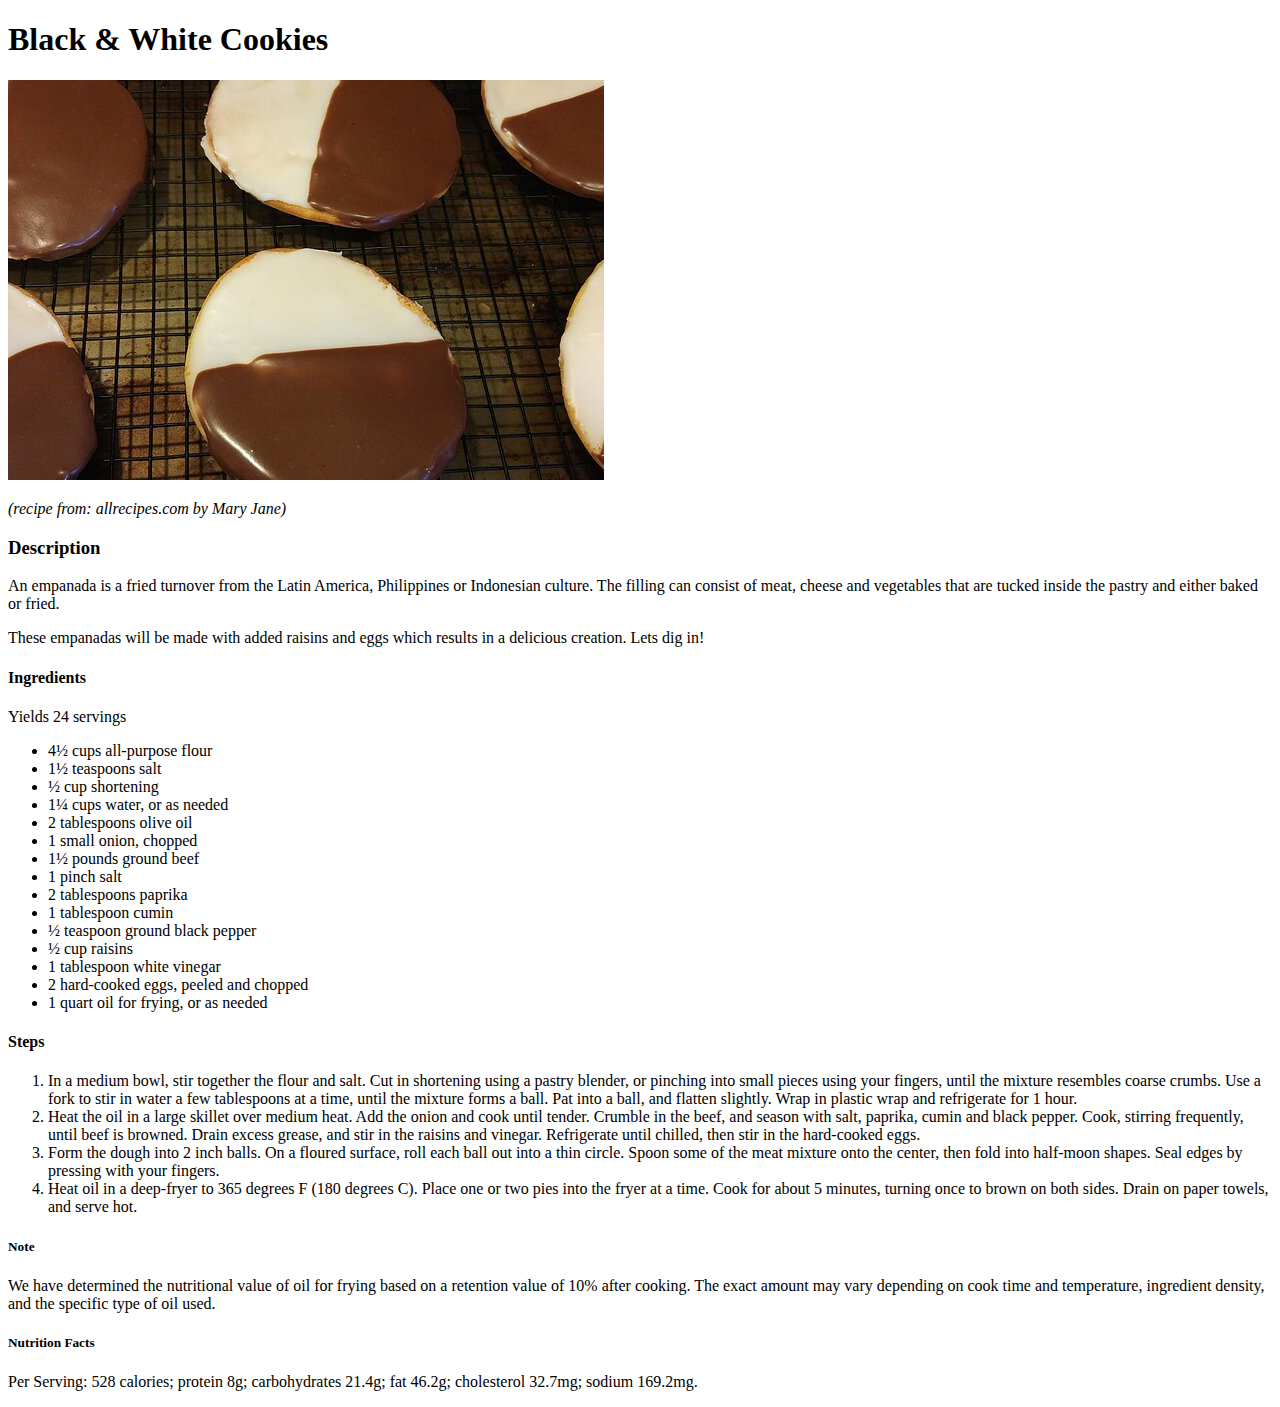
==== recipes/bnwcookies.html @ aab4db15 "Add b&amp;wcookie pic to img folder and bnwc pg" ====
<!DOCTYPE html>
<html>
 <head>
     <title>Black &amp; White Cookies</title>
     <meta charset="UTF-8">
 </head>

 <body>
    <h1>Black &amp; White Cookies</h1>

    <img src="../img/bnwcookies.jpg" alt="black &amp; white cookies">

    <p><i>(recipe from: allrecipes.com by Mary Jane)</i></p>

    <h3>Description</h3>
      <p>An empanada is a fried turnover from the Latin America, Philippines 
          or Indonesian culture. The filling can consist of meat, cheese and 
          vegetables that are tucked inside the pastry and either baked or fried.</p> 
      <p>These empanadas will be made with added raisins and eggs which results
          in a delicious creation. Lets dig in!</p>

    <h4>Ingredients</h4>
      <p>Yields 24 servings</p>
      
      <ul>
          <li>4½ cups all-purpose flour</li>
          <li>1½ teaspoons salt </li>
          <li>½ cup shortening </li>
          <li>1¼ cups water, or as needed </li>
          <li>2 tablespoons olive oil </li>
          <li>1 small onion, chopped </li>
          <li>1½ pounds ground beef</li>
          <li>1 pinch salt </li>
          <li>2 tablespoons paprika </li>
          <li>1 tablespoon cumin </li>
          <li>½ teaspoon ground black pepper</li>
          <li>½ cup raisins </li>
          <li>1 tablespoon white vinegar </li>
          <li>2 hard-cooked eggs, peeled and chopped</li>
          <li>1 quart oil for frying, or as needed </li>
      </ul>

    <h4>Steps</h4>
      <ol>
          <li>In a medium bowl, stir together the flour and salt. 
              Cut in shortening using a pastry blender, or pinching 
              into small pieces using your fingers, until the 
              mixture resembles coarse crumbs. Use a fork to 
              stir in water a few tablespoons at a time, 
              until the mixture forms a ball. Pat into a ball, 
              and flatten slightly. Wrap in plastic wrap and 
              refrigerate for 1 hour.</li>
          <li>Heat the oil in a large skillet over medium heat. 
              Add the onion and cook until tender. Crumble in the beef, 
              and season with salt, paprika, cumin and black pepper. 
              Cook, stirring frequently, until beef is browned. 
              Drain excess grease, and stir in the raisins and vinegar. 
              Refrigerate until chilled, then stir in the hard-cooked eggs.</li>
          <li>Form the dough into 2 inch balls. On a floured surface, 
              roll each ball out into a thin circle. Spoon some of the meat 
              mixture onto the center, then fold into half-moon shapes. 
              Seal edges by pressing with your fingers.</li> 
          <li>Heat oil in a deep-fryer to 365 degrees F (180 degrees C). 
              Place one or two pies into the fryer at a time. 
              Cook for about 5 minutes, turning once to brown on both sides. 
              Drain on paper towels, and serve hot.</li>
      </ol>

    <h5>Note</h5>
      <p>We have determined the nutritional value of oil for frying based on a retention 
        value of 10% after cooking. The exact amount may vary depending on cook time 
        and temperature, ingredient density, and the specific type of oil used.</p>

    <h5>Nutrition Facts</h5>
      <p>Per Serving:
       528 calories; protein 8g; carbohydrates 21.4g; fat 46.2g; 
       cholesterol 32.7mg; sodium 169.2mg.</p>

 </body>

</html>
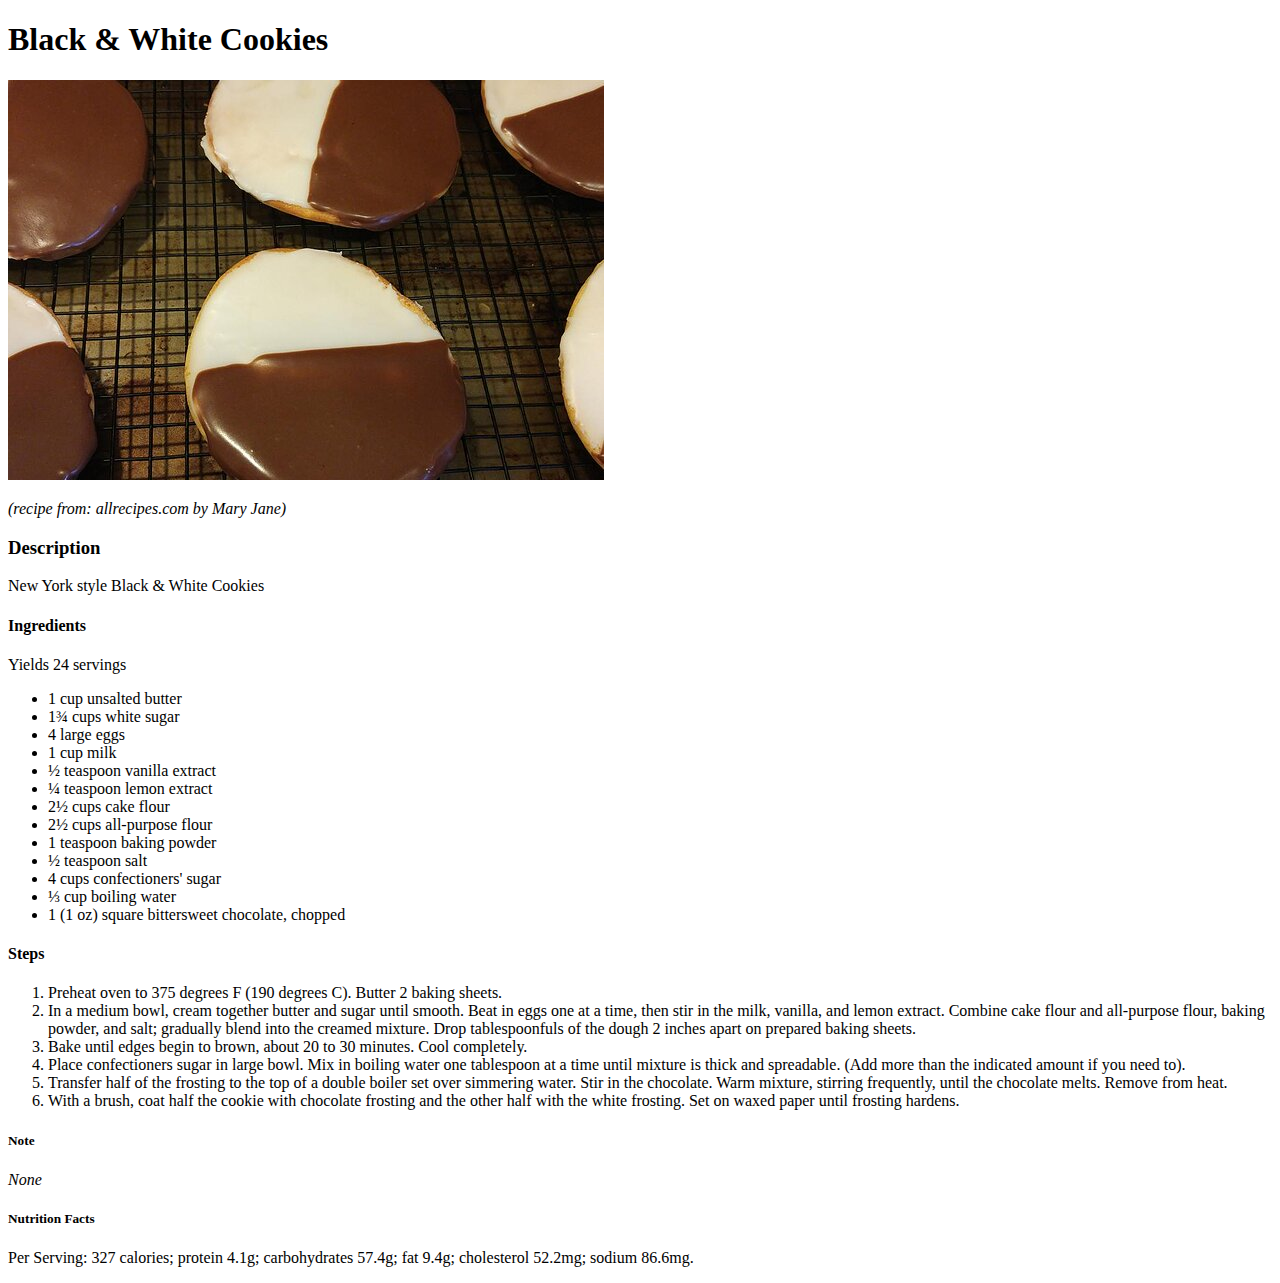
==== commit 70ba4e31: "Add b&amp;wcookie desc, ingredients, steps, note and nutri facts" ====
--- a/recipes/bnwcookies.html
+++ b/recipes/bnwcookies.html
@@ -13,68 +13,54 @@
     <p><i>(recipe from: allrecipes.com by Mary Jane)</i></p>
 
     <h3>Description</h3>
-      <p>An empanada is a fried turnover from the Latin America, Philippines 
-          or Indonesian culture. The filling can consist of meat, cheese and 
-          vegetables that are tucked inside the pastry and either baked or fried.</p> 
-      <p>These empanadas will be made with added raisins and eggs which results
-          in a delicious creation. Lets dig in!</p>
+      <p>New York style Black &amp; White Cookies</p> 
+      
 
     <h4>Ingredients</h4>
       <p>Yields 24 servings</p>
       
       <ul>
-          <li>4½ cups all-purpose flour</li>
-          <li>1½ teaspoons salt </li>
-          <li>½ cup shortening </li>
-          <li>1¼ cups water, or as needed </li>
-          <li>2 tablespoons olive oil </li>
-          <li>1 small onion, chopped </li>
-          <li>1½ pounds ground beef</li>
-          <li>1 pinch salt </li>
-          <li>2 tablespoons paprika </li>
-          <li>1 tablespoon cumin </li>
-          <li>½ teaspoon ground black pepper</li>
-          <li>½ cup raisins </li>
-          <li>1 tablespoon white vinegar </li>
-          <li>2 hard-cooked eggs, peeled and chopped</li>
-          <li>1 quart oil for frying, or as needed </li>
+          <li>1 cup unsalted butter </li>
+          <li>1¾ cups white sugar </li>
+          <li>4 large eggs</li>
+          <li>1 cup milk</li>
+          <li>½ teaspoon vanilla extract </li>
+          <li>¼ teaspoon lemon extract </li>
+          <li>2½ cups cake flour</li>
+          <li>2½ cups all-purpose flour</li>
+          <li>1 teaspoon baking powder </li>
+          <li>½ teaspoon salt </li>
+          <li>4 cups confectioners' sugar </li>
+          <li>⅓ cup boiling water </li>
+          <li>1 (1 oz) square bittersweet chocolate, chopped</li>
       </ul>
 
     <h4>Steps</h4>
       <ol>
-          <li>In a medium bowl, stir together the flour and salt. 
-              Cut in shortening using a pastry blender, or pinching 
-              into small pieces using your fingers, until the 
-              mixture resembles coarse crumbs. Use a fork to 
-              stir in water a few tablespoons at a time, 
-              until the mixture forms a ball. Pat into a ball, 
-              and flatten slightly. Wrap in plastic wrap and 
-              refrigerate for 1 hour.</li>
-          <li>Heat the oil in a large skillet over medium heat. 
-              Add the onion and cook until tender. Crumble in the beef, 
-              and season with salt, paprika, cumin and black pepper. 
-              Cook, stirring frequently, until beef is browned. 
-              Drain excess grease, and stir in the raisins and vinegar. 
-              Refrigerate until chilled, then stir in the hard-cooked eggs.</li>
-          <li>Form the dough into 2 inch balls. On a floured surface, 
-              roll each ball out into a thin circle. Spoon some of the meat 
-              mixture onto the center, then fold into half-moon shapes. 
-              Seal edges by pressing with your fingers.</li> 
-          <li>Heat oil in a deep-fryer to 365 degrees F (180 degrees C). 
-              Place one or two pies into the fryer at a time. 
-              Cook for about 5 minutes, turning once to brown on both sides. 
-              Drain on paper towels, and serve hot.</li>
+          <li>Preheat oven to 375 degrees F (190 degrees C). Butter 2 baking sheets.</li>
+          <li>In a medium bowl, cream together butter and sugar until smooth. 
+              Beat in eggs one at a time, then stir in the milk, vanilla, 
+              and lemon extract. Combine cake flour and all-purpose flour, 
+              baking powder, and salt; gradually blend into the creamed mixture. 
+              Drop tablespoonfuls of the dough 2 inches apart on prepared baking sheets.</li>
+          <li>Bake until edges begin to brown, about 20 to 30 minutes. Cool completely.</li>
+          <li>Place confectioners sugar in large bowl. Mix in boiling water one 
+              tablespoon at a time until mixture is thick and spreadable. 
+              (Add more than the indicated amount if you need to).</li>
+          <li>Transfer half of the frosting to the top of a double boiler set over 
+              simmering water. Stir in the chocolate. Warm mixture, stirring frequently, 
+              until the chocolate melts. Remove from heat.</li>
+          <li>With a brush, coat half the cookie with chocolate frosting and the other 
+              half with the white frosting. Set on waxed paper until frosting hardens.</li>
       </ol>
 
     <h5>Note</h5>
-      <p>We have determined the nutritional value of oil for frying based on a retention 
-        value of 10% after cooking. The exact amount may vary depending on cook time 
-        and temperature, ingredient density, and the specific type of oil used.</p>
+      <p><i>None</i></p>
 
     <h5>Nutrition Facts</h5>
       <p>Per Serving:
-       528 calories; protein 8g; carbohydrates 21.4g; fat 46.2g; 
-       cholesterol 32.7mg; sodium 169.2mg.</p>
+        327 calories; protein 4.1g; carbohydrates 57.4g; fat 9.4g; cholesterol 52.2mg; 
+        sodium 86.6mg.</p>
 
  </body>
 
